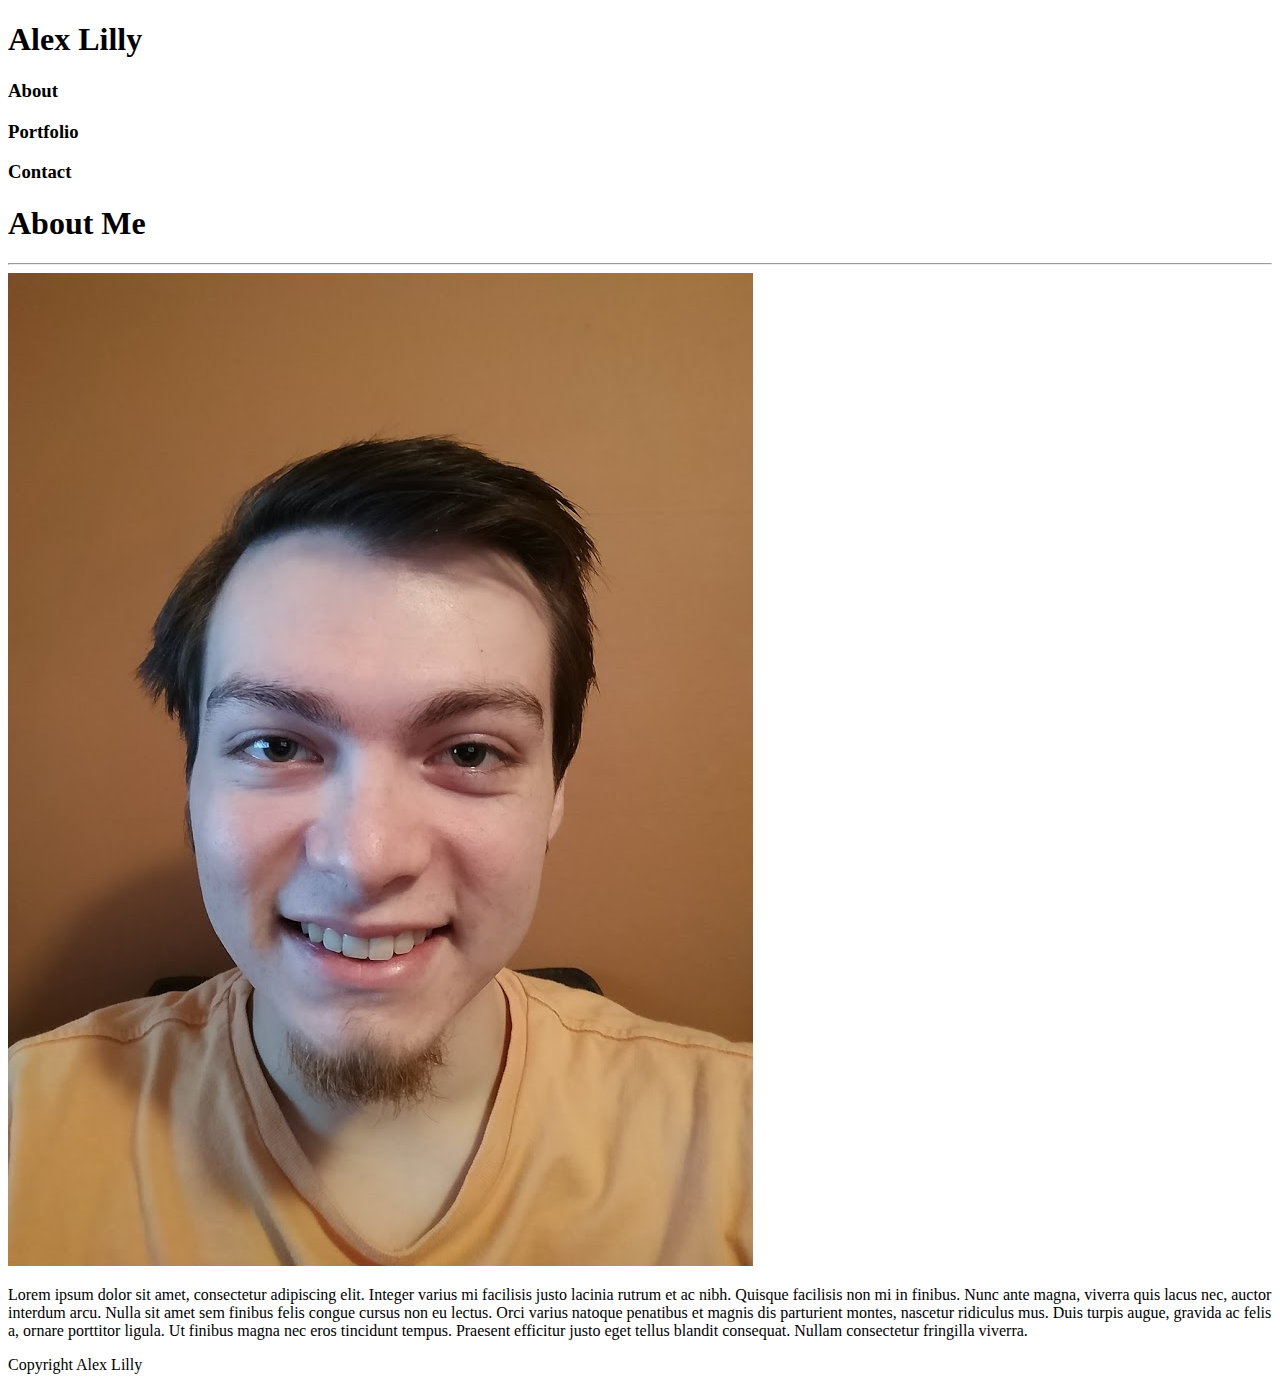
==== index.html @ d057dec7 "index.html initial layout" ====
<!DOCTYPE html>
<html>
<head>
    <meta charset="utf-8">
    <meta http-equiv="X-UA-Compatible" content="IE=edge">
    <title>Alex Lilly</title>
    <meta name="viewport" content="width=device-width, initial-scale=1">
    <link rel="stylesheet" type="text/css" media="screen" href="main.css">
    <script src="main.js"></script>
</head>
<body>
    <header>
        <h1>Alex Lilly</h1>
        <h3>About</h3>
        <h3>Portfolio</h3>
        <h3>Contact</h3>   
    </header>
    <div>
        <h1>About Me</h1>
        <hr>
        <img src="assets/images/IMG_20180327_182424.jpg" alt="Alex Photo">
        <p>Lorem ipsum dolor sit amet, consectetur adipiscing elit. Integer varius mi facilisis justo lacinia rutrum et ac nibh. Quisque facilisis non mi in finibus. Nunc ante magna, viverra quis lacus nec, auctor interdum arcu. Nulla sit amet sem finibus felis congue cursus non eu lectus. Orci varius natoque penatibus et magnis dis parturient montes, nascetur ridiculus mus. Duis turpis augue, gravida ac felis a, ornare porttitor ligula. Ut finibus magna nec eros tincidunt tempus. Praesent efficitur justo eget tellus blandit consequat. Nullam consectetur fringilla viverra.</p>
    </div>
    <footer>Copyright Alex Lilly</footer>
</body>
</html>
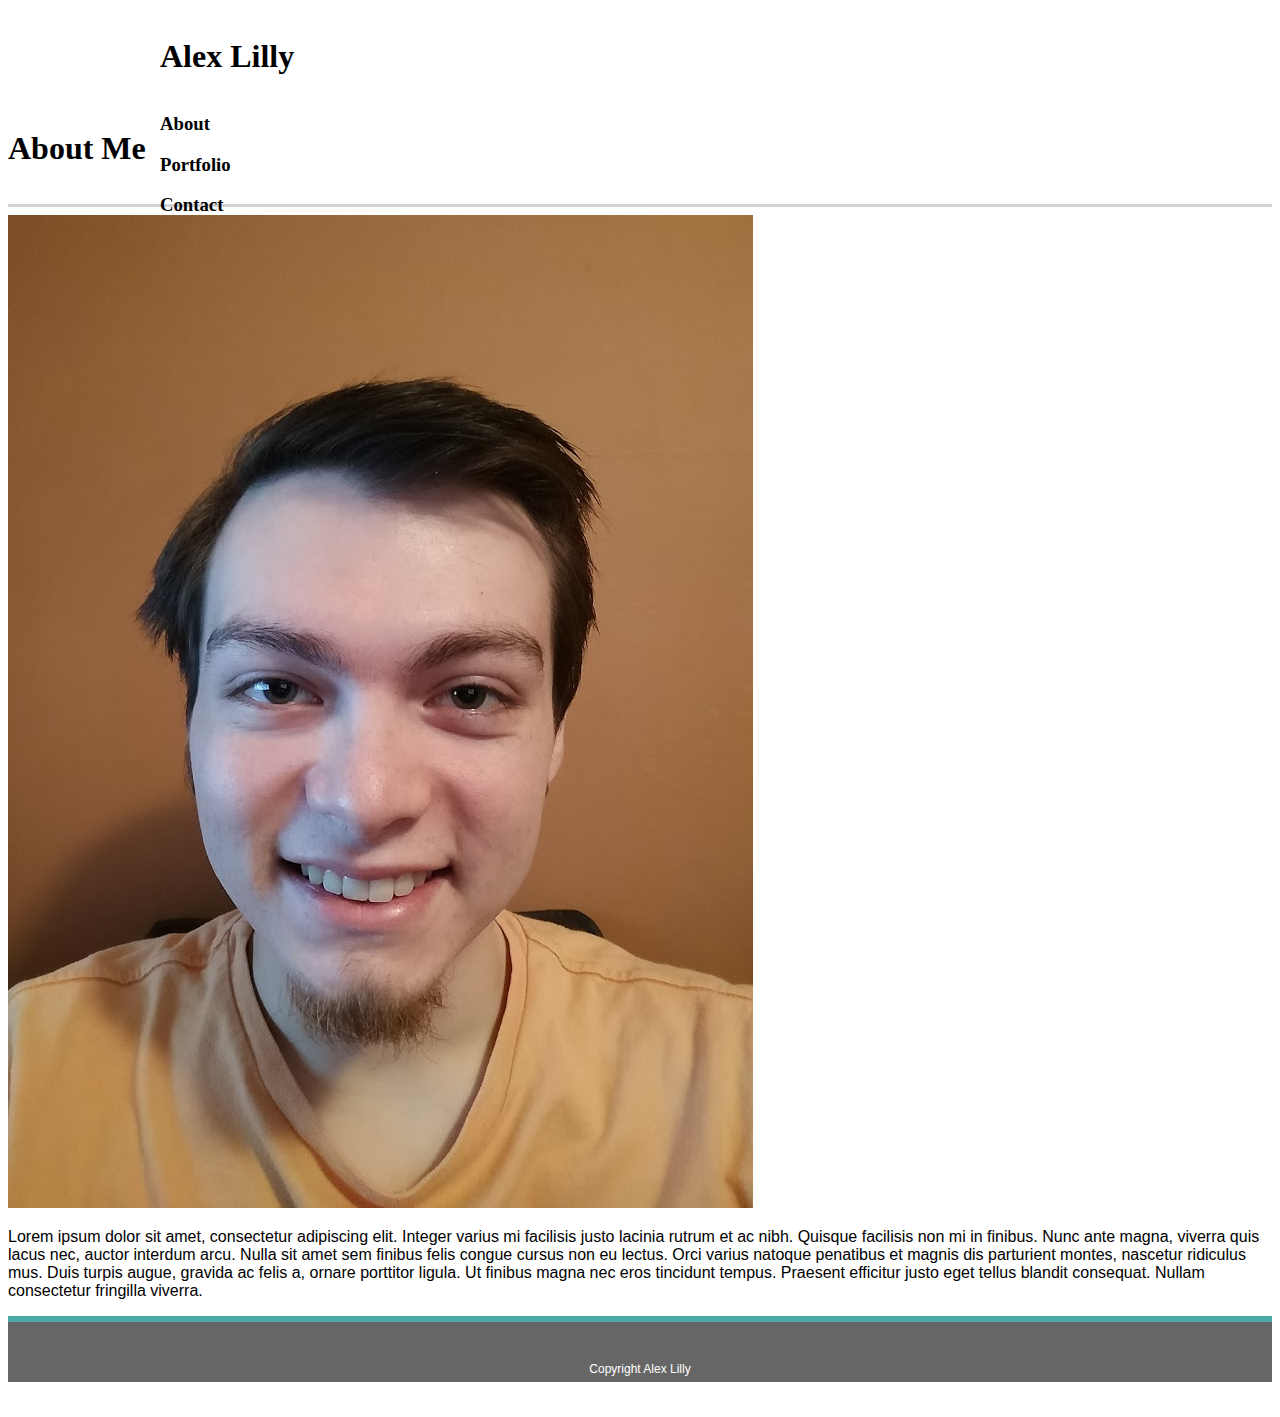
==== commit 7cb4adfc: "contact page almost done" ====
--- a/index.html
+++ b/index.html
@@ -5,7 +5,7 @@
     <meta http-equiv="X-UA-Compatible" content="IE=edge">
     <title>Alex Lilly</title>
     <meta name="viewport" content="width=device-width, initial-scale=1">
-    <link rel="stylesheet" type="text/css" media="screen" href="main.css">
+    <link rel="stylesheet" type="text/css" media="screen" href="style.css">
     <script src="main.js"></script>
 </head>
 <body>
--- a/style.css
+++ b/style.css
@@ -0,0 +1,92 @@
+header{
+    height: 70px;
+    width: 960px;
+    margin: auto;
+}
+
+h1{
+    line-height: 70px;
+}
+
+#alex{
+    font-family: Georgia, 'Times New Roman', Times, serif;
+    color: white;
+    font-size: 26px;
+    font-weight: bold;
+    height: 100%;
+    float: left;
+    display: block;
+    text-align: center;
+    background-color: #4aaaa5;
+    padding-left: 30px;
+    padding-right: 30px;
+}
+
+#nav{
+    float: right;
+    display: inline;
+    line-height: 65px;
+    font-family: Arial, Helvetica, sans-serif;
+}
+
+h2{
+    font-family: Georgia, 'Times New Roman', Times, serif;
+    font-size: 26px;
+    font-weight: bold;
+    color: #4aaaa5;
+    padding-top: 10px;
+    padding-bottom: 15px;
+}
+
+hr{
+    border-style: solid;
+    border-color: lightgray;
+    border-top-width: 1px;
+    border-bottom-width: 2px;
+}
+
+li{
+    display: inline;
+    padding-left: 10px;
+    padding-right: 10px;
+}
+
+p{
+    font-family: Arial, Helvetica, sans-serif;
+    font-weight: 100;
+}
+
+.content{
+    position: relative;
+    z-index: 2;
+    top: 40px;
+    width: 900px;
+    margin: auto;
+    background-color: white;
+    padding: 30px;
+}
+
+#message{
+
+}
+
+footer{
+    color: white;
+    font-family: Arial, Helvetica, sans-serif;
+    font-size: 12px;
+    height: 60px;
+    border-top-color: #4aaaa5;
+    border-top-width: 6px;
+    border-top-style: solid;
+    text-align: center;
+    margin: auto;
+    background-color: #666666;
+    line-height: 95px
+}
+
+.background{
+    height: 400px;
+    z-index: 1;
+    background-image: url("assets/images/prism.png")
+    /* padding: 50px; */
+}
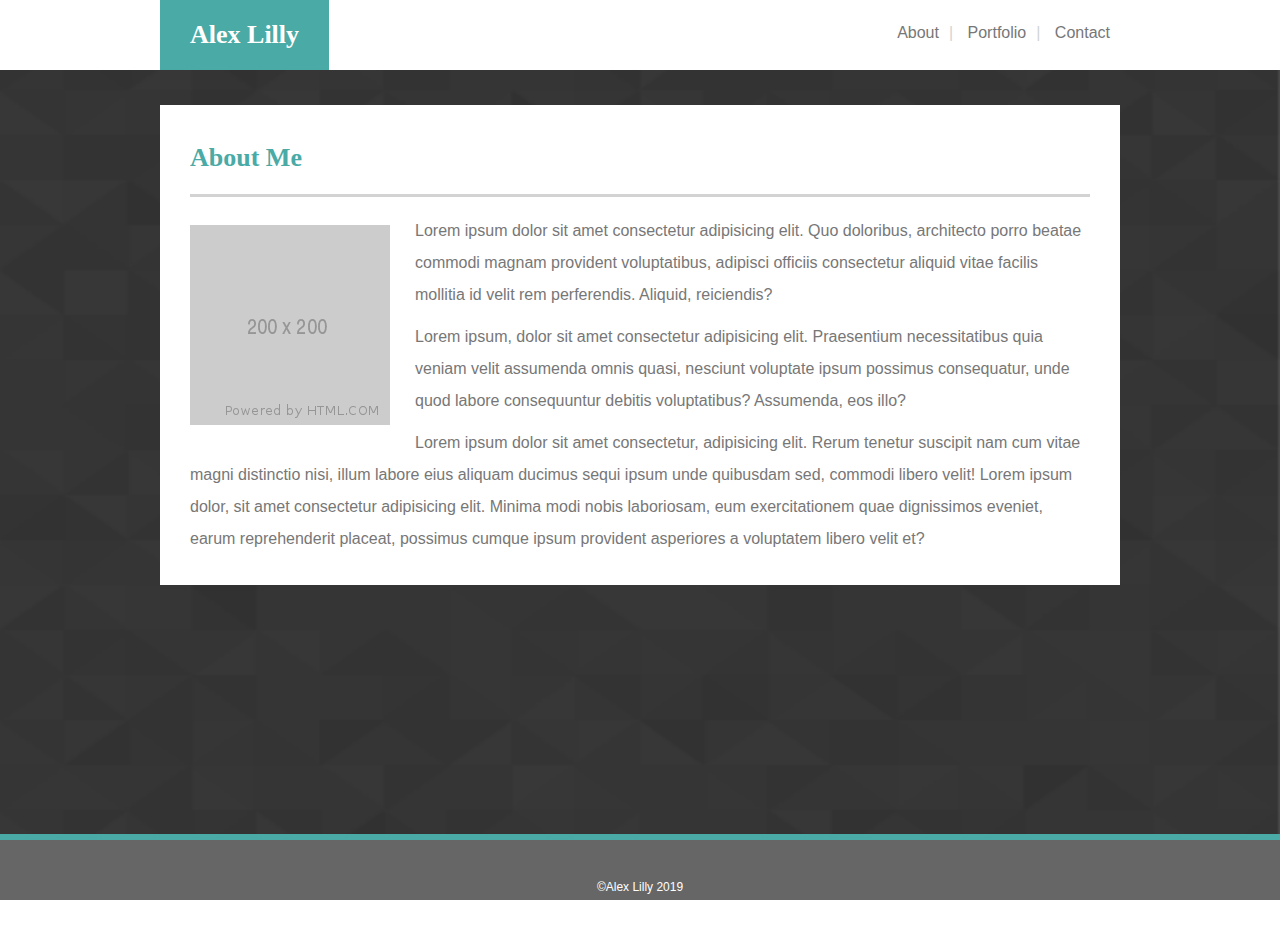
==== commit dd3fdcc5: "Finished contact.html and index.html" ====
--- a/index.html
+++ b/index.html
@@ -3,24 +3,37 @@
 <head>
     <meta charset="utf-8">
     <meta http-equiv="X-UA-Compatible" content="IE=edge">
-    <title>Alex Lilly</title>
+    <title>Alex Lilly - Contacts</title>
     <meta name="viewport" content="width=device-width, initial-scale=1">
+    <link rel="stylesheet" type="text/css" media="screen" href="reset.css">
     <link rel="stylesheet" type="text/css" media="screen" href="style.css">
     <script src="main.js"></script>
 </head>
 <body>
+    <img id="background" src="assets/images/prism.png" alt="">
+    <div id="banner"></div>
     <header>
-        <h1>Alex Lilly</h1>
-        <h3>About</h3>
-        <h3>Portfolio</h3>
-        <h3>Contact</h3>   
+        
+        <div id="alex">
+            <h1>Alex Lilly</h1>
+        </div>
+        <ul id="nav">
+            <li><a href="index.html">About</a></li>|
+            <li><a href="portfolio.html">Portfolio</a></li>|
+            <li><a href="contact.html">Contact</a></li>   
+        </ul>   
     </header>
-    <div>
-        <h1>About Me</h1>
+        
+    <div class="content">
+        <h2 class="heading">About Me</h2>
         <hr>
-        <img src="assets/images/IMG_20180327_182424.jpg" alt="Alex Photo">
-        <p>Lorem ipsum dolor sit amet, consectetur adipiscing elit. Integer varius mi facilisis justo lacinia rutrum et ac nibh. Quisque facilisis non mi in finibus. Nunc ante magna, viverra quis lacus nec, auctor interdum arcu. Nulla sit amet sem finibus felis congue cursus non eu lectus. Orci varius natoque penatibus et magnis dis parturient montes, nascetur ridiculus mus. Duis turpis augue, gravida ac felis a, ornare porttitor ligula. Ut finibus magna nec eros tincidunt tempus. Praesent efficitur justo eget tellus blandit consequat. Nullam consectetur fringilla viverra.</p>
+        <img id="headshot" src="assets/images/200.png" alt="Alex">
+        <p class="about">Lorem ipsum dolor sit amet consectetur adipisicing elit. Quo doloribus, architecto porro beatae commodi magnam provident voluptatibus, adipisci officiis consectetur aliquid vitae facilis mollitia id velit rem perferendis. Aliquid, reiciendis?</p>
+        <p class="about">Lorem ipsum, dolor sit amet consectetur adipisicing elit. Praesentium necessitatibus quia veniam velit assumenda omnis quasi, nesciunt voluptate ipsum possimus consequatur, unde quod labore consequuntur debitis voluptatibus? Assumenda, eos illo?</p>
+        <p class="about">Lorem ipsum dolor sit amet consectetur, adipisicing elit. Rerum tenetur suscipit nam cum vitae magni distinctio nisi, illum labore eius aliquam ducimus sequi ipsum unde quibusdam sed, commodi libero velit! Lorem ipsum dolor, sit amet consectetur adipisicing elit. Minima modi nobis laboriosam, eum exercitationem quae dignissimos eveniet, earum reprehenderit placeat, possimus cumque ipsum provident asperiores a voluptatem libero velit et?</p>
     </div>
-    <footer>Copyright Alex Lilly</footer>
+
+    <footer>©Alex Lilly 2019</footer>
+
 </body>
 </html>--- a/style.css
+++ b/style.css
@@ -1,7 +1,24 @@
 header{
+    position: fixed;
+    left: 0;
+    right: 0;
+    margin: auto;
+    background-color: white;
+    z-index: 4;
     height: 70px;
     width: 960px;
-    margin: auto;
+    margin-bottom: 30px;
+}
+
+#banner{
+    position: fixed;
+    top: 0;
+    left: 0;
+    background-color: white;
+    z-index: 3;
+    width: 100%;
+    height: 70px;
+
 }
 
 h1{
@@ -27,9 +44,10 @@
     display: inline;
     line-height: 65px;
     font-family: Arial, Helvetica, sans-serif;
+    color: lightgray;
 }
 
-h2{
+.heading{
     font-family: Georgia, 'Times New Roman', Times, serif;
     font-size: 26px;
     font-weight: bold;
@@ -51,6 +69,11 @@
     padding-right: 10px;
 }
 
+a{
+    color: #777777;
+    text-decoration: none;
+}
+
 p{
     font-family: Arial, Helvetica, sans-serif;
     font-weight: 100;
@@ -59,22 +82,64 @@
 .content{
     position: relative;
     z-index: 2;
-    top: 40px;
+    top: 105px;
     width: 900px;
     margin: auto;
+    font-size: 16px;
+    color: #777777;
     background-color: white;
     padding: 30px;
 }
 
+form{
+    width: 100%;
+}
+
+#name{
+    height: 40px;
+    line-height: 50px;
+}
+
+#email{
+    height: 40px;
+    line-height: 50px;
+}
+
 #message{
+    height: 40px;
+    line-height: 50px;
+}
 
+input{
+    /* padding-left: 5px;
+    padding-right: 5px; */
+    width: 100%;
+    height: 25px;
+}
+
+textarea{
+    width: 100%;
+    height: 150px;
+}
+
+button{
+    margin-top: 20px;
+    background-color: #4aaaa5;
+    color: white;
+    height: 35px;
+    width: 100px;
+    border: none;
 }
 
 footer{
+    position: absolute;
+    z-index: 2;
     color: white;
     font-family: Arial, Helvetica, sans-serif;
     font-size: 12px;
     height: 60px;
+    width: 100%;
+    bottom: 0;
     border-top-color: #4aaaa5;
     border-top-width: 6px;
     border-top-style: solid;
@@ -84,9 +149,34 @@
     line-height: 95px
 }
 
-.background{
-    height: 400px;
+html{
+    height: 100%;
+    width: 100%;
+}
+
+body{
+    position: relative;
+    z-index: 0;
+    height:100%;
+    width: 100%;
+}
+#background{
+    position: fixed;
     z-index: 1;
-    background-image: url("assets/images/prism.png")
+    height: 100%;
+    width: 100%
     /* padding: 50px; */
 }
+
+#headshot{
+    margin-top: 20px;
+    margin-right: 25px;
+    float: left;
+}
+
+.about{
+    position: relative;
+    top: 10px;
+    margin-bottom: 10px;
+    line-height: 2;
+}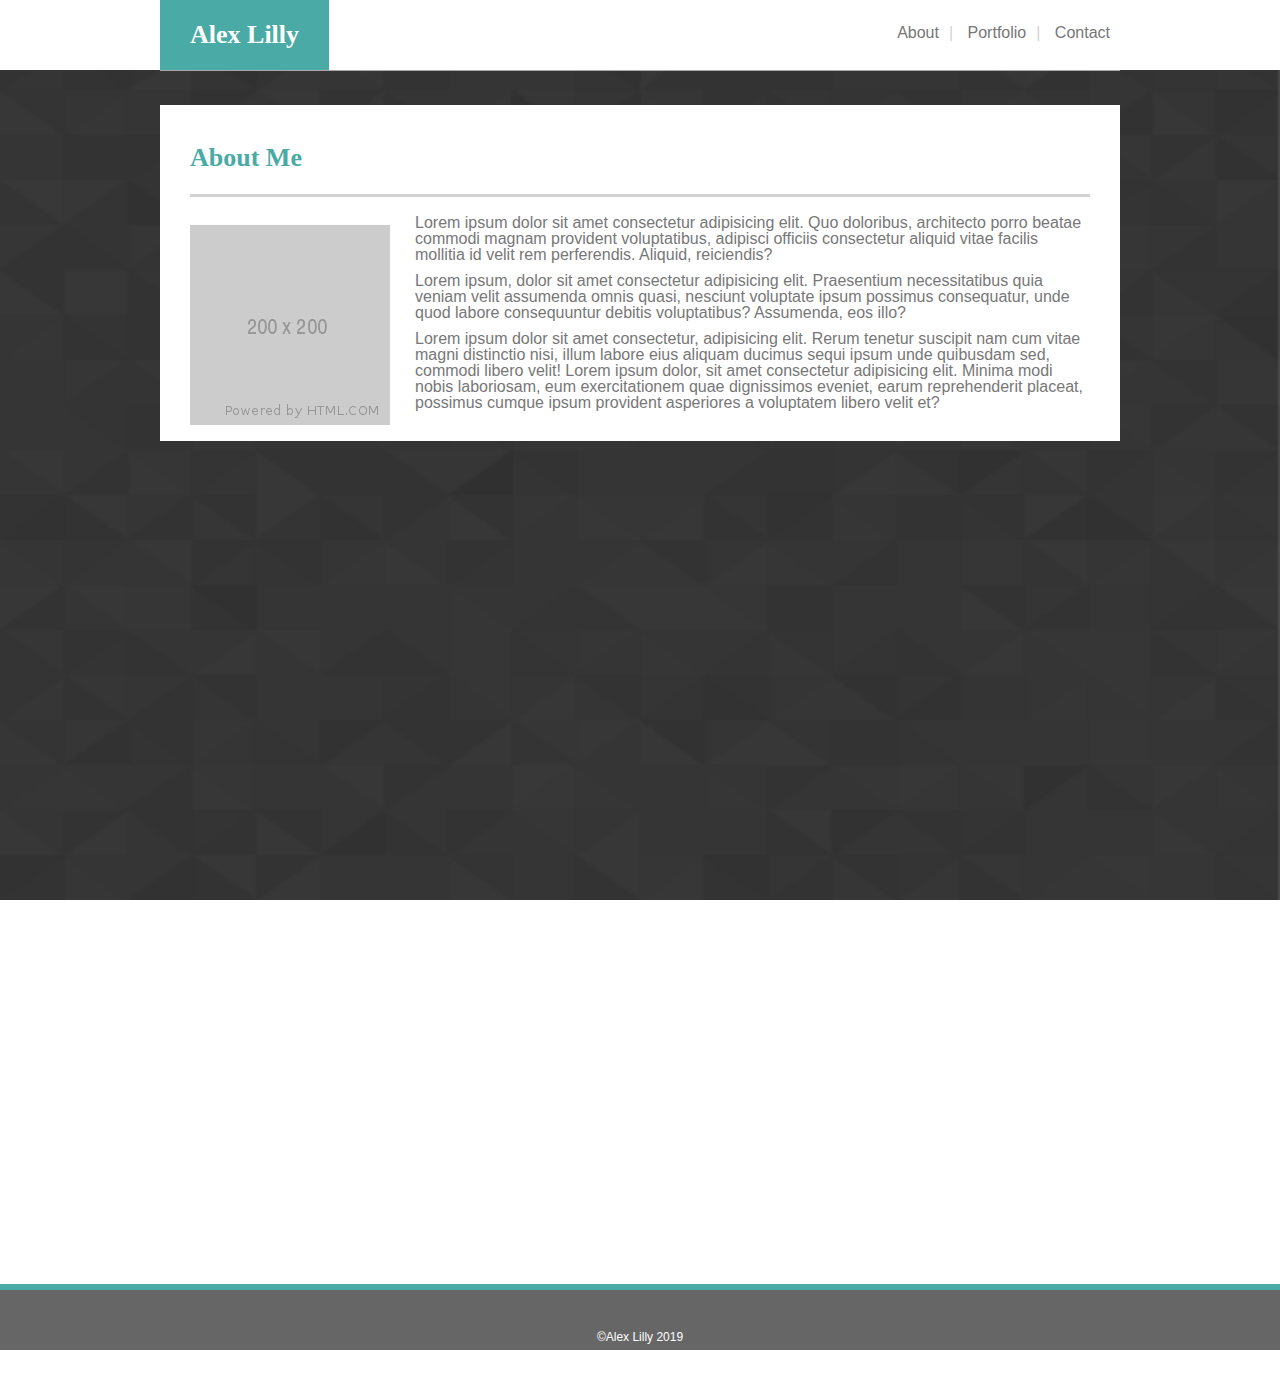
==== commit ddb70ad8: "finished" ====
--- a/index.html
+++ b/index.html
@@ -3,7 +3,7 @@
 <head>
     <meta charset="utf-8">
     <meta http-equiv="X-UA-Compatible" content="IE=edge">
-    <title>Alex Lilly - Contacts</title>
+    <title>Alex Lilly - About Me</title>
     <meta name="viewport" content="width=device-width, initial-scale=1">
     <link rel="stylesheet" type="text/css" media="screen" href="reset.css">
     <link rel="stylesheet" type="text/css" media="screen" href="style.css">
--- a/style.css
+++ b/style.css
@@ -4,10 +4,13 @@
     right: 0;
     margin: auto;
     background-color: white;
-    z-index: 4;
+    z-index: 5;
     height: 70px;
     width: 960px;
     margin-bottom: 30px;
+    border-bottom-color: darkgray;
+    border-bottom-style: solid;
+    border-bottom-width: 1px;
 }
 
 #banner{
@@ -15,7 +18,7 @@
     top: 0;
     left: 0;
     background-color: white;
-    z-index: 3;
+    z-index: 4;
     width: 100%;
     height: 70px;
 
@@ -150,22 +153,21 @@
 }
 
 html{
-    height: 100%;
+    height: 150%;
     width: 100%;
 }
 
 body{
-    position: relative;
+    position: absolute;
     z-index: 0;
-    height:100%;
+    height:150%;
     width: 100%;
 }
 #background{
     position: fixed;
     z-index: 1;
     height: 100%;
-    width: 100%
-    /* padding: 50px; */
+    width: 100%;
 }
 
 #headshot{
@@ -178,5 +180,29 @@
     position: relative;
     top: 10px;
     margin-bottom: 10px;
-    line-height: 2;
+    line-height: 1;
+}
+
+.pic{
+    margin: 10px;
+}
+
+td{
+    position: relative;
+    height: 0px;
+}
+
+.label{
+    position: relative;
+    z-index: 3;
+    margin-left: 10px;
+    margin-right: 10px;
+    text-align: center;
+    bottom: 90px;
+    margin-bottom: -90px;
+    background-color: #4aaaa5;
+    color: white;
+    height: 60px;
+    font-size: 24px;
+    line-height: 58px;
 }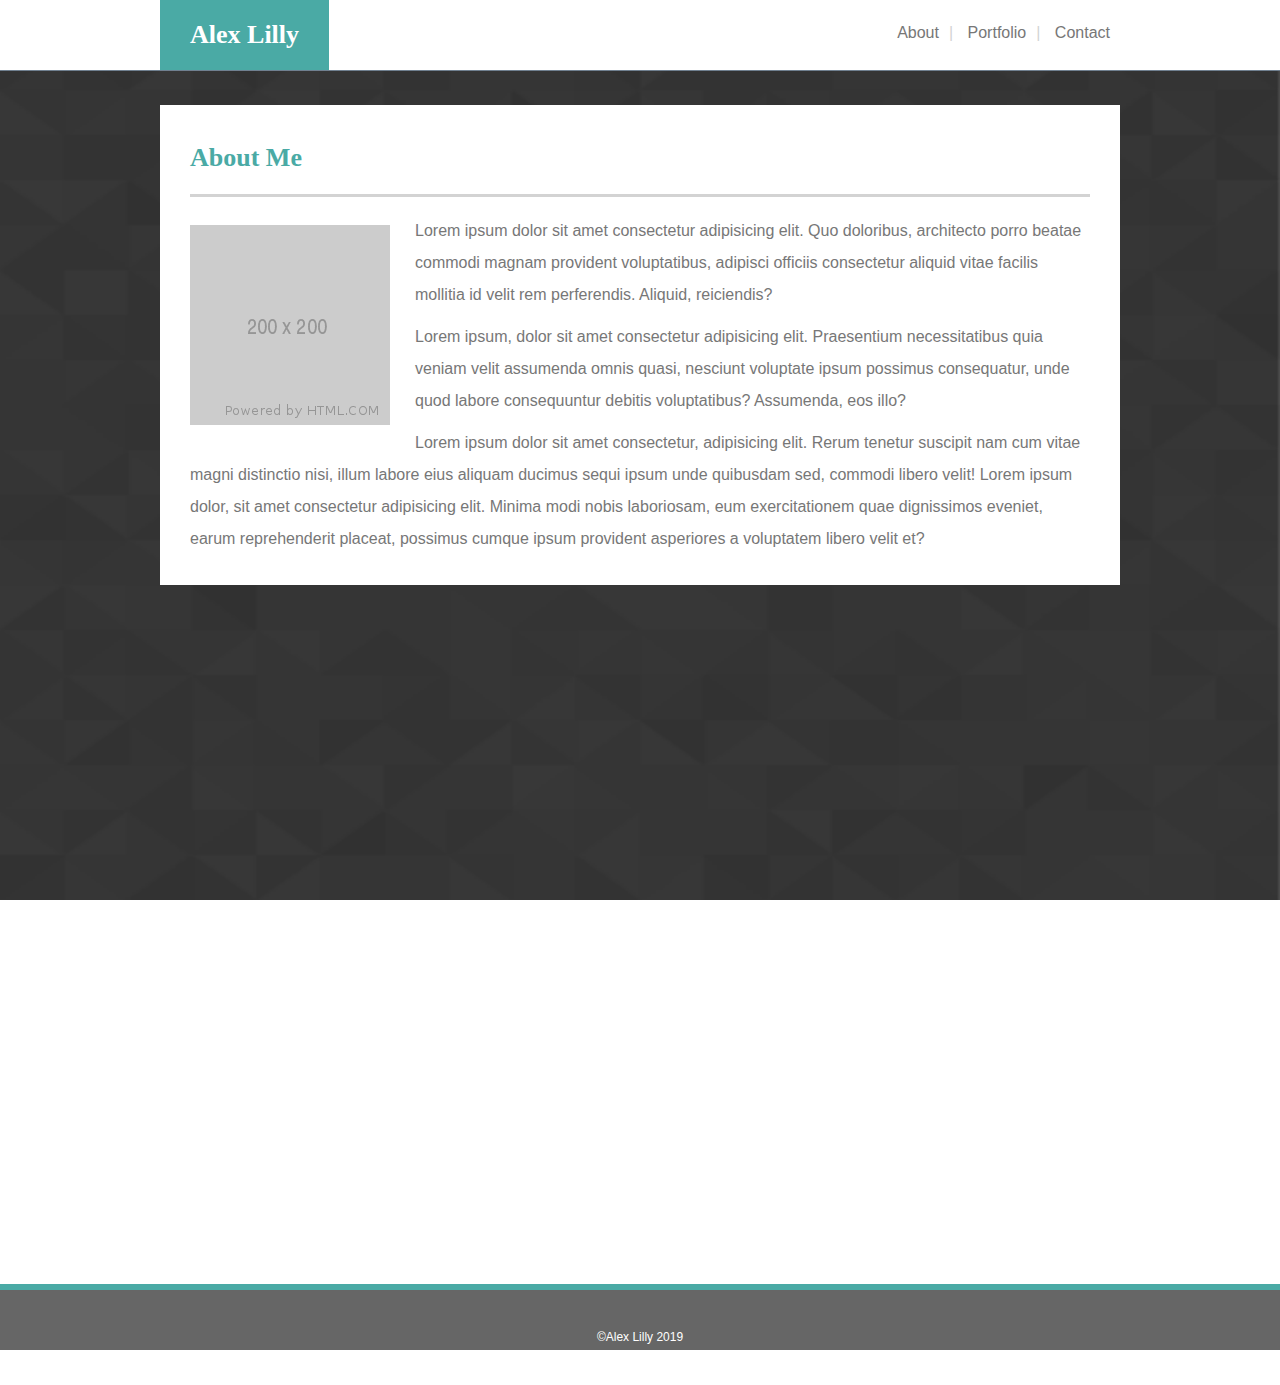
==== commit 00b52f8d: "fixed banner border" ====
--- a/index.html
+++ b/index.html
@@ -1,5 +1,5 @@
 <!DOCTYPE html>
-<html>
+<html lang="en-us">
 <head>
     <meta charset="utf-8">
     <meta http-equiv="X-UA-Compatible" content="IE=edge">
@@ -10,7 +10,7 @@
     <script src="main.js"></script>
 </head>
 <body>
-    <img id="background" src="assets/images/prism.png" alt="">
+    <img id="background" src="assets/images/prism.png" alt="background">
     <div id="banner"></div>
     <header>
         
--- a/style.css
+++ b/style.css
@@ -8,9 +8,7 @@
     height: 70px;
     width: 960px;
     margin-bottom: 30px;
-    border-bottom-color: darkgray;
-    border-bottom-style: solid;
-    border-bottom-width: 1px;
+
 }
 
 #banner{
@@ -21,6 +19,9 @@
     z-index: 4;
     width: 100%;
     height: 70px;
+    border-bottom-color: slategrey;
+    border-bottom-style: solid;
+    border-bottom-width: 1px;
 
 }
 
@@ -180,7 +181,7 @@
     position: relative;
     top: 10px;
     margin-bottom: 10px;
-    line-height: 1;
+    line-height: 2;
 }
 
 .pic{
